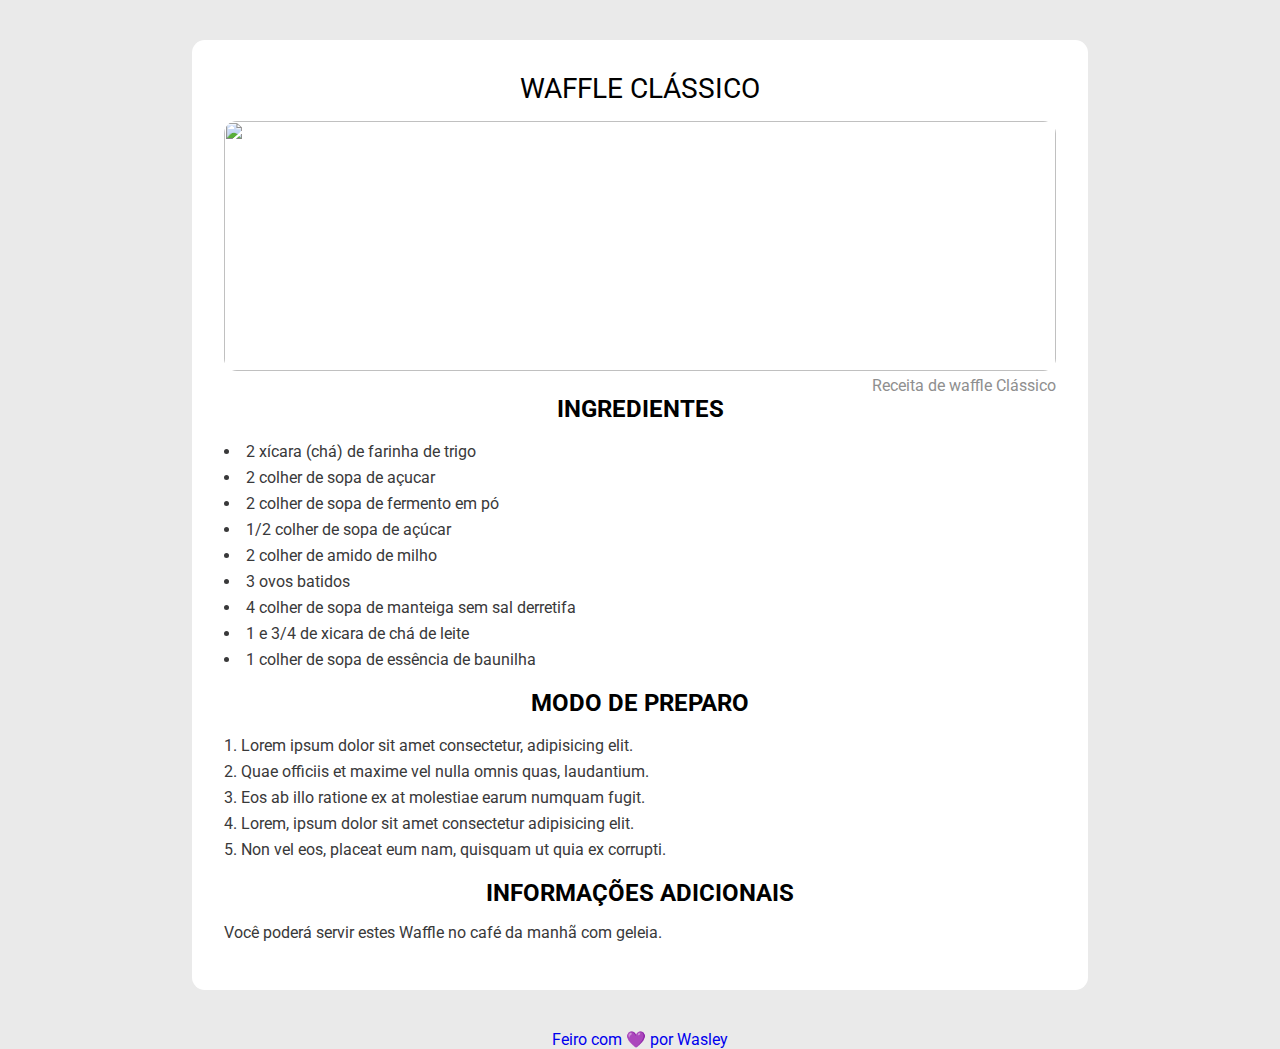
==== index.html @ 60c2d714 "renamed file" ====
<!DOCTYPE html>
<html lang="pt_BR">
<head>
  <meta charset="UTF-8">
  <meta http-equiv="X-UA-Compatible" content="IE=edge">
  <meta name="viewport" content="width=device-width, initial-scale=1.0">
  <title>Receita Waffle</title>
  <link rel="stylesheet" href="style.css">
  <link rel="preconnect" href="https://fonts.googleapis.com">
  <link rel="preconnect" href="https://fonts.gstatic.com" crossorigin>
  <link href="https://fonts.googleapis.com/css2?family=Roboto:wght@400;700&display=swap" rel="stylesheet">
</head>
<body>
  <div class="container">
    <header>
      <div class="logo">WAFFLE CLÁSSICO</div>
    </header>
    <main>
      <figure class="recipe-image">
        <img src="https://i0.wp.com/xtudoreceitas.com/wp-content/uploads/Waffle-Americano.jpg?w=650&ssl=1" alt="">
        <figcaption>Receita de waffle Clássico</figcaption>
      </figure>
      <section class="ingredientes">
        <h2>INGREDIENTES</h2>
        <ul>
          <li>2 xícara (chá) de farinha de trigo</li>
          <li>2 colher de sopa de açucar</li>
          <li>2 colher de sopa de fermento em pó</li>
          <li>1/2 colher de sopa de açúcar</li>
          <li>2 colher de amido de milho</li>
          <li>3 ovos batidos</li>
          <li>4 colher de sopa de manteiga sem sal derretifa</li>
          <li>1 e 3/4 de xicara de chá de leite</li>
          <li>1 colher de sopa de essência de baunilha</li>
        </u>
      </section>
      <section class="modo-de-preparo">
        <h2>MODO DE PREPARO</h2>
        <ol>
          <li>Lorem ipsum dolor sit amet consectetur, adipisicing elit.</li>
          <li>Quae officiis et maxime vel nulla omnis quas, laudantium.</li>
          <li>Eos ab illo ratione ex at molestiae earum numquam fugit.</li>
          <li>Lorem, ipsum dolor sit amet consectetur adipisicing elit.</li>
          <li>Non vel eos, placeat eum nam, quisquam ut quia ex corrupti.</li>
        </ol>
      </section>
      <section class="info">
        <h2>INFORMAÇÕES ADICIONAIS</h2>
        <p>Você poderá servir estes Waffle no café da manhã com geleia.</p>
      </section>
    </main>
  </div>
  <footer>
    <a href="https://github.com/Maximos007" target="_blank" rel="noopener noreferrer">Feiro com 💜 por Wasley</a>
  </footer>
</body>
</html>
---- style.css ----
* {
  margin: 0;
  padding: 0;
  box-sizing: border-box;
  text-decoration: none;
}

:root {
  --background: #EAEAEA;
  --background-container: #FFFFFF;
  --titulos-subtitulos: #1B1B1B;
  --footer-legenda-da-imagem: #8F8F8F;
  --textos: #39393A;
}

body {
  background-color: var(--background);
  font-family: 'Roboto', sans-serif;
}

.container {
  background-color: var(--background-container);
  width: 70%;
  margin: 40px auto;
  padding: 2rem;
  border-radius: .8rem;
}

header {
  margin-bottom: 1rem;
}

.logo {
  font-size: 1.75rem;
  text-align: center;
}

 header nav ul {
  list-style: none;
  text-align: right;
}

.recipe-image {
  text-align: right;
  color: var(--footer-legenda-da-imagem);
}

.recipe-image img {
  width: 100%;
  height: 250px;
  object-fit: cover;
  border-radius: .8rem;
  margin-bottom: 0.3125rem;
}

.ingredientes, .modo-de-preparo,
.info, h2 {
  margin-bottom: 1rem;
}

h2 {
  text-align: center;
}

ul, ol {
  list-style-position: inside;
  line-height: 1.625rem;
}



ul, ol, p {
  font-size: 1rem;
  color: var(--textos);
}
  
footer {
  text-align: center;
  color: var(--footer-legenda-da-imagem)
}
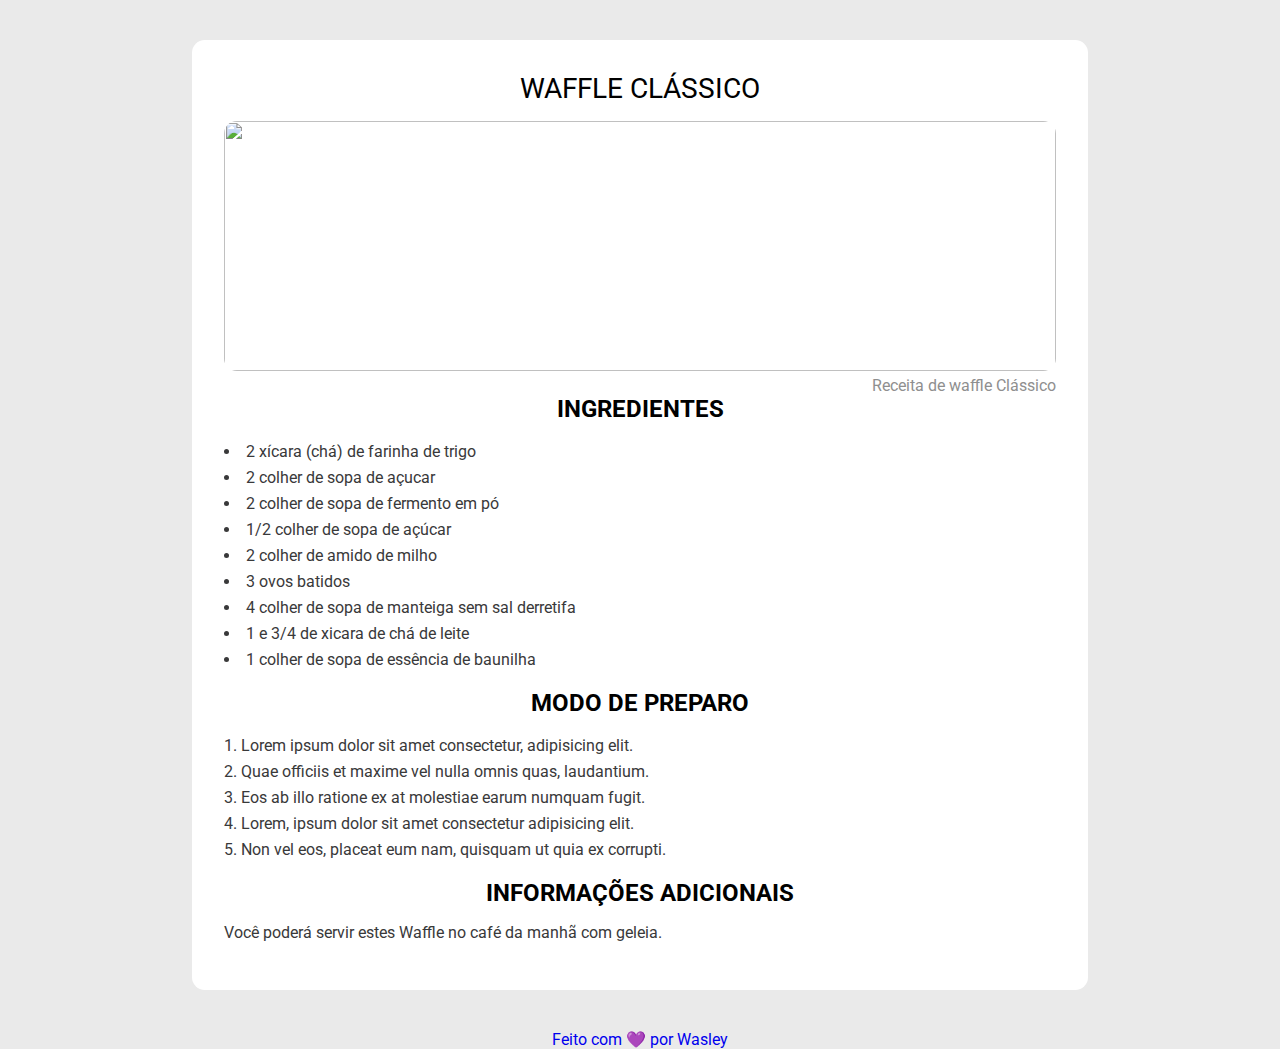
==== commit 0cd2c5b0: "Correção" ====
--- a/index.html
+++ b/index.html
@@ -51,7 +51,7 @@
     </main>
   </div>
   <footer>
-    <a href="https://github.com/Maximos007" target="_blank" rel="noopener noreferrer">Feiro com 💜 por Wasley</a>
+    <a href="https://github.com/Maximos007" target="_blank" rel="noopener noreferrer">Feito com 💜 por Wasley</a>
   </footer>
 </body>
 </html>